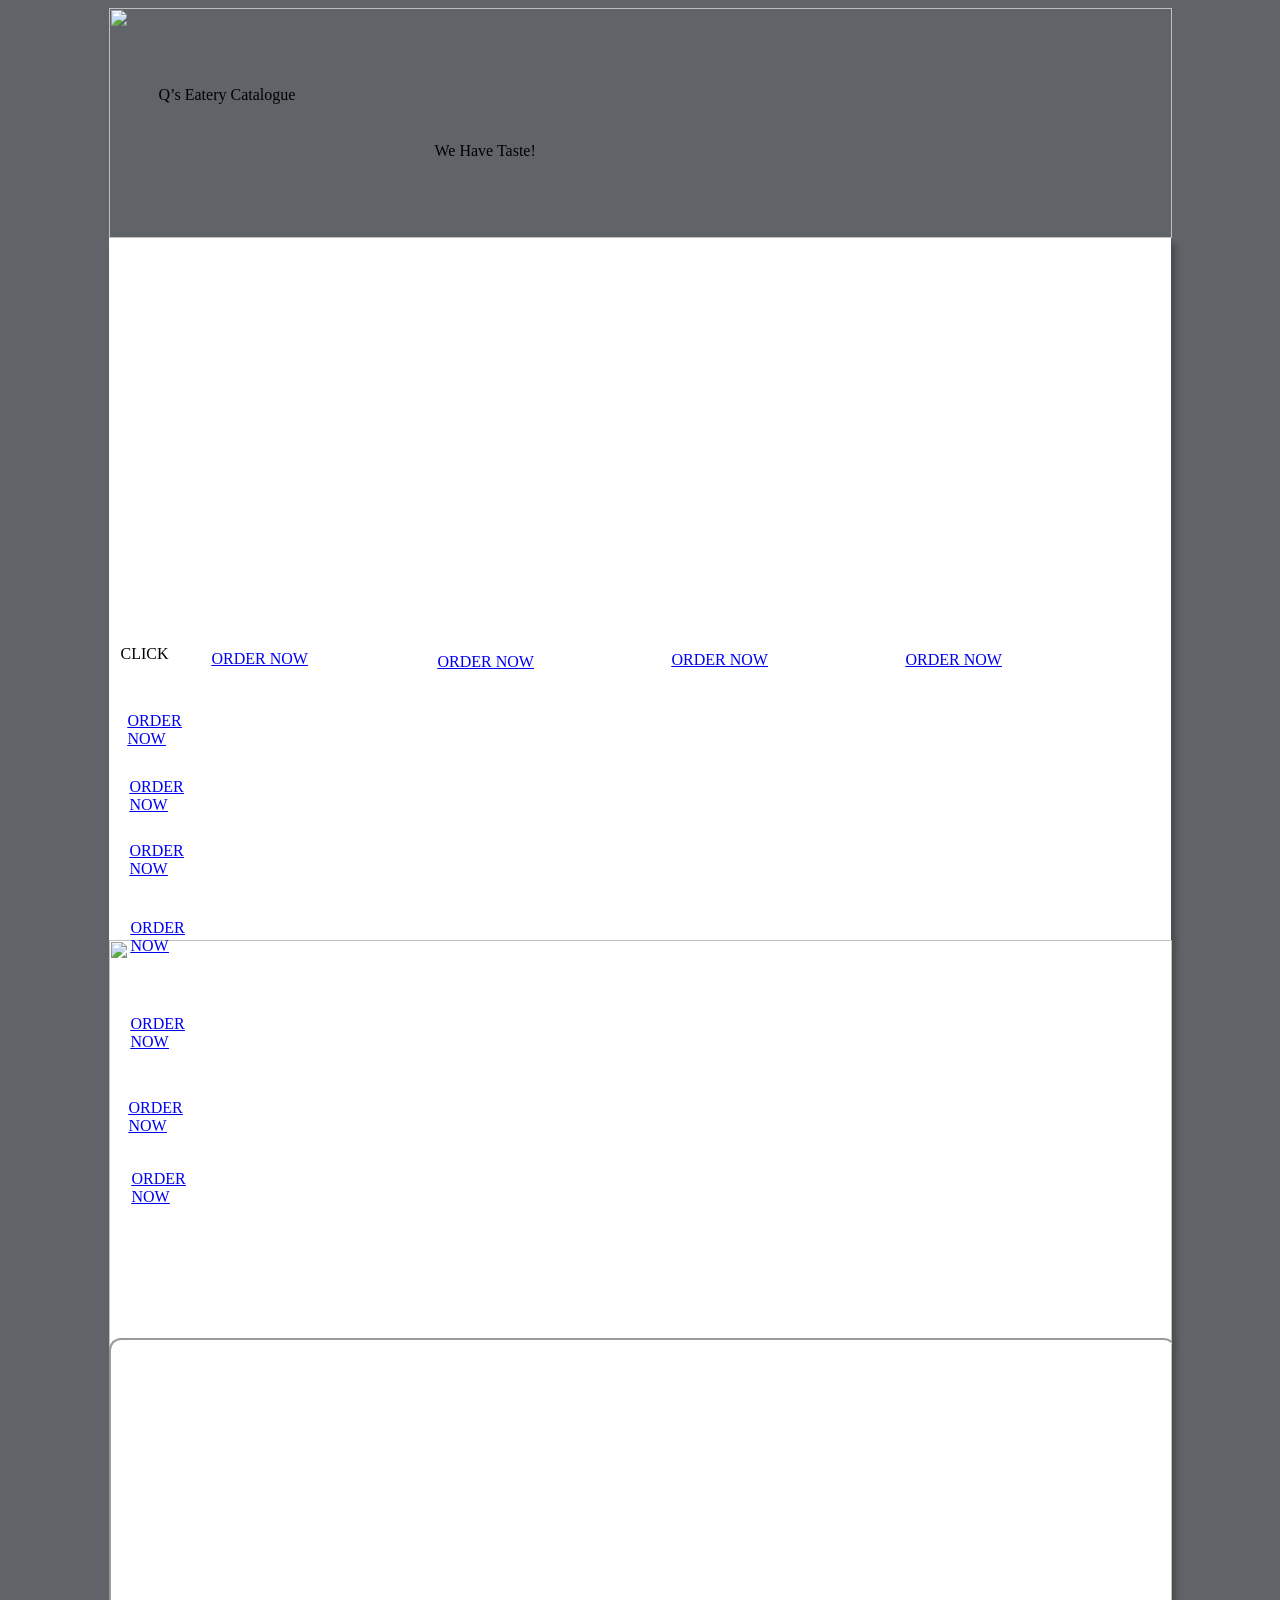
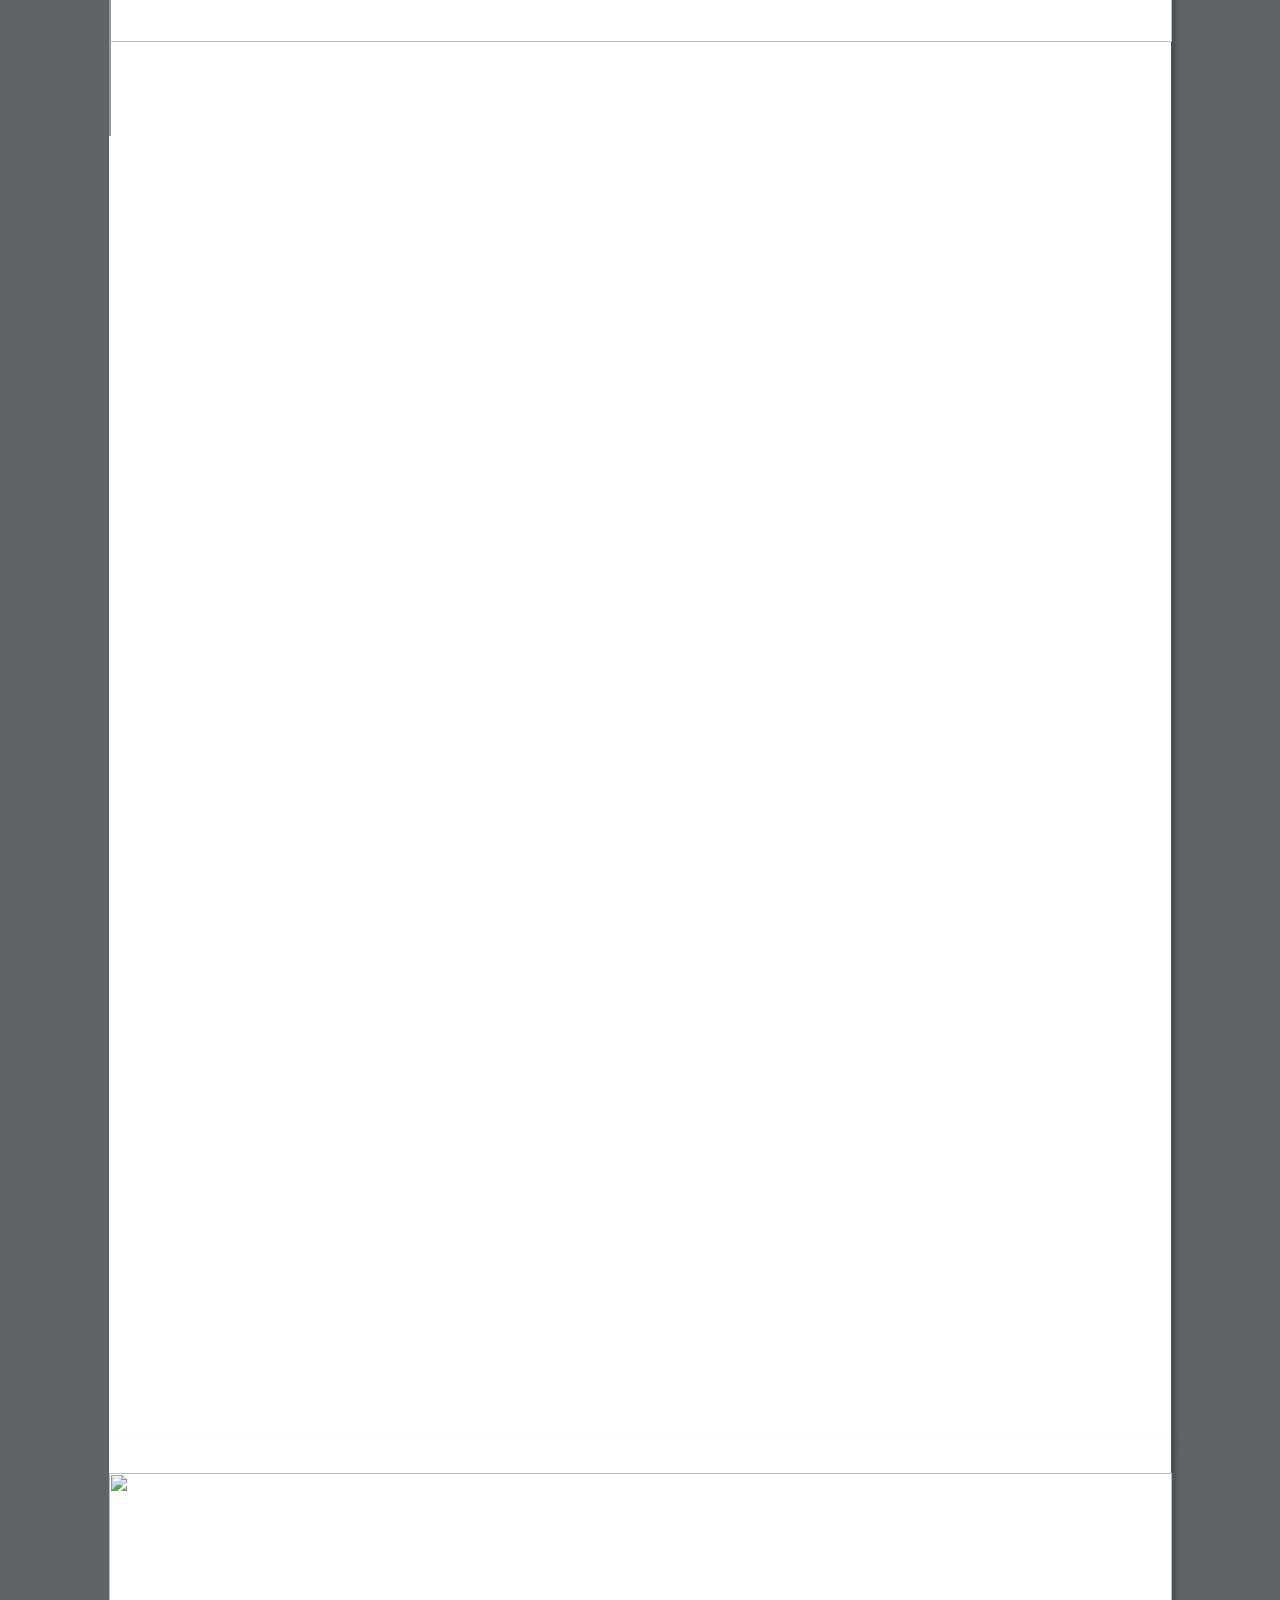
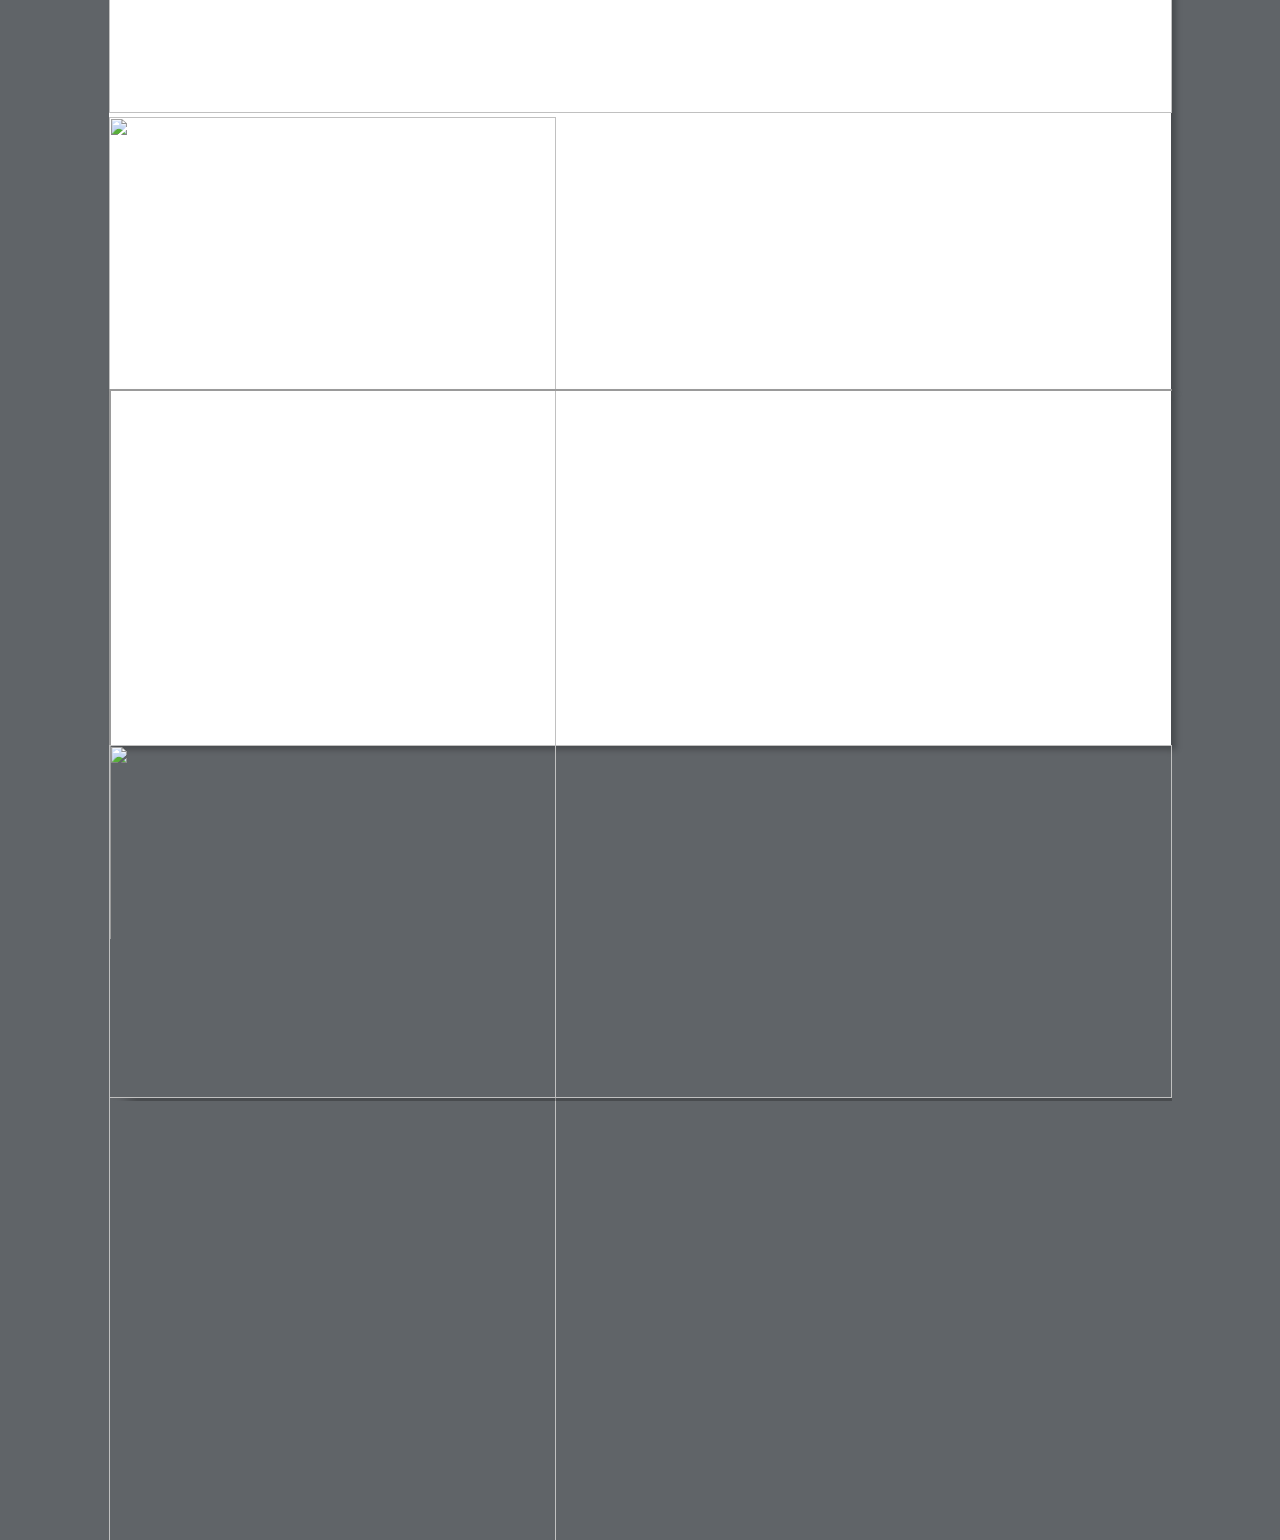
==== index.html @ dd5b4e8a "Add files via upload" ====
<!DOCTYPE html>
<html lang="en">
<head>
 <meta http-equiv="X-UA-Compatible" content="IE=EDGE">
 <meta charset="utf-8">
 <meta name="Generator" content="Xara HTML filter v.9.6.0.33">
 <meta name="XAR Files" content="Qs-Eatery_htm_files/xr_files.txt">
 <meta property="og:title" content="Qs-Eatery">
 <meta property="og:description" content="We Have Taste!">
 <title>Qs-Eatery</title>
 <meta name="viewport" content="width=device-width, initial-scale=1" >
 <link rel="stylesheet" href="Qs-Eatery_htm_files/xr_fonts.css">
 <script><!--
 if(navigator.userAgent.indexOf('MSIE')!=-1 || navigator.userAgent.indexOf('Trident')!=-1){ document.write('<link rel="stylesheet" href="Qs-Eatery_htm_files/xr_fontsie.css">');} 
 if(navigator.userAgent.indexOf('Android')!=-1){ document.write('<link rel="stylesheet" href="Qs-Eatery_htm_files/xr_fontsrep.css">');} 
--></script>
 <script>document.documentElement.className="xr_bgh0";</script>
 <link rel="stylesheet" href="Qs-Eatery_htm_files/xr_main.css">
 <link rel="stylesheet" href="Qs-Eatery_htm_files/custom_styles.css">
 <link rel="stylesheet" href="Qs-Eatery_htm_files/xr_text.css">
 <script>
 <!--
  var xr_bckgx=0,xr_bckgy=0;function xr_rx(){var ww=document.documentElement.clientWidth;
  xr_dx=(ww-parseInt(xr_xr.style.width))/2;
  if(xr_dx<0){xr_dx=0;};
  document.body.style.backgroundPosition=xr_dx+xr_bckgx+"px "+(xr_bckgy+xr_xr.offsetTop)+"px";};
  function xr_nn(){return(true);};function xr_mm(){};
  window.onresize=xr_rx; window.onload=xr_rx;
 -->
</script>
 <script src="Qs-Eatery_htm_files/replaceMobileFonts.js"></script>
 <script>xr_spavert=1;xr_pagegap=4;</script>
 <link rel="stylesheet" href="Qs-Eatery_htm_files/ani.css">
 <style>
  #xr_xr {top:0px;}
 </style>
</head>
<body style="background-color:#606468">
<!--[if gte IE 9]><!-->
<div id="xr_xr" class="xr_noc" style="width: 1063px; height: 230px; position:relative; text-align:left; margin:0 auto;" onmousedown="xr_mm(event);">
<!--<![endif]-->
<!--[if lt IE 9]>
<div class="xr_ap" id="xr_xr" style="width: 1063px; height: 230px; left:50%; margin-left: -531px; text-align: left; top:0px;">
<![endif]-->
 <script>var xr_xr=document.getElementById("xr_xr")</script>
<div id="xr_td" class="xr_td">
<div class="xr_app xr_page0 xr_bgn_0_0_0" id="xr_page0" style="height: 230px; left:0px;">
<div id="xr_page_Qs-Eatery"></div>
<div class="xr_ap xr_pp">
 <!--[if lt IE 9]>
 <img class="xr_ap" src="Qs-Eatery_htm_files/197.jpg" alt="" title="" style="left:-2px;top:-3px;width:1077px;height:245px;"/>
 <![endif]-->
 <span class="xr_ar" style="left:0px;top:0px;width:1062px;height:230px; box-shadow: 5px 5px 6px rgba(0,0,0,0.25); background:url('Qs-Eatery_htm_files/198.jpg') 0px 130px repeat;"></span>
</div>
<div id="xr_xrc1" class="xr_ap xr_xrc" style="width: 1063px; height: 230px; overflow:hidden;">
 <img class="xr_ap" src="Qs-Eatery_htm_files/199.jpg" alt="" title="" style="left:0px;top:0px;width:1063px;height:230px;">
 <img class="xr_ap" src="Qs-Eatery_htm_files/200.png" alt="" title="" style="left:114px;top:54px;width:906px;height:130px;">
 <img class="xr_ap" src="Qs-Eatery_htm_files/201.jpg" alt="" title="" style="left:126px;top:65px;width:138px;height:116px;">
 <div class="xr_txt Normal_text xr_s0" style="position: absolute; left:326px; top:134px; width:259px; height:10px;">
  <span class="xr_tl Normal_text xr_s0" style="top: -40.75px;">We Have Taste!</span>
 </div>
</div>
</div>
<div class="xr_app xr_page1 xr_bgn_1_0_0" id="xr_page1" style="height: 702px; left:0px;">
<div id="xr_page_-a-g"></div>
<div class="xr_apb xr_pp" style="width: 1062px; height: 702px; top:0px; left:0px; background-color: white; box-shadow: 5px 5px 6px rgba(0,0,0,0.25);"></div>
<div id="xr_xrc2" class="xr_ap xr_xrc" style="width: 1063px; height: 702px; overflow:hidden;">
 <img class="xr_ap" src="Qs-Eatery_htm_files/202.png" alt="" title="" style="left:0px;top:0px;width:1063px;height:702px;">
 <img class="xr_ap" src="Qs-Eatery_htm_files/203.png" alt="" title="" style="left:0px;top:0px;width:1063px;height:702px;">
 <div class="xr_txt Normal_text xr_s0" style="position: absolute; left:50px; top:78px; width:361px; height:10px;">
  <span class="xr_tl Normal_text xr_s0" style="top: -40.75px;">Q’s Eatery Catalogue</span>
 </div>
 <img class="xr_ap" src="Qs-Eatery_htm_files/204.png" alt="" title="" style="left:0px;top:107px;width:1042px;height:574px;">
 <img class="xr_ap" src="Qs-Eatery_htm_files/205.jpg" alt="" title="" style="left:775px;top:130px;width:192px;height:376px;">
 <img class="xr_ap" src="Qs-Eatery_htm_files/206.jpg" alt="" title="" style="left:77px;top:130px;width:218px;height:367px;">
 <img class="xr_ap" src="Qs-Eatery_htm_files/207.jpg" alt="" title="" style="left:316px;top:130px;width:192px;height:376px;">
 <img class="xr_ap" src="Qs-Eatery_htm_files/208.jpg" alt="" title="" style="left:531px;top:129px;width:227px;height:363px;">
 <img class="xr_ap" src="Qs-Eatery_htm_files/209.jpg" alt="" title="" style="left:786px;top:149px;width:169px;height:337px;">
 <img class="xr_ap" src="Qs-Eatery_htm_files/210.jpg" alt="" title="" style="left:319px;top:145px;width:179px;height:352px;">
 <img class="xr_ap" src="Qs-Eatery_htm_files/211.jpg" alt="" title="" style="left:97px;top:149px;width:185px;height:329px;">
 <img class="xr_ap" src="Qs-Eatery_htm_files/212.png" alt="" title="" style="left:545px;top:148px;width:204px;height:186px;">
 <img class="xr_ap" src="Qs-Eatery_htm_files/213.jpg" alt="" title="" style="left:545px;top:277px;width:204px;height:204px;">
 <img class="xr_ap" src="Qs-Eatery_htm_files/214.jpg" alt="" title="" style="left:929px;top:3px;width:113px;height:125px;">
 <a href="https://wa.me/p/7573507712662439/27649047377" onclick="return(xr_nn());">
  <img class="xr_ap" src="Qs-Eatery_htm_files/215.jpg" alt="" title="" style="left:75px;top:601px;width:232px;height:80px;">
 </a>
 <img class="xr_ap" src="Qs-Eatery_htm_files/216.jpg" alt="" title="" style="left:77px;top:518px;width:218px;height:68px;">
 <img class="xr_ap" src="Qs-Eatery_htm_files/217.jpg" alt="" title="" style="left:316px;top:518px;width:192px;height:68px;">
 <img class="xr_ap" src="Qs-Eatery_htm_files/218.jpg" alt="" title="" style="left:531px;top:518px;width:231px;height:68px;">
 <img class="xr_ap" src="Qs-Eatery_htm_files/219.jpg" alt="" title="" style="left:775px;top:518px;width:227px;height:68px;">
 <a href="https://wa.me/p/7938828512811387/27649047377" onclick="return(xr_nn());">
  <img class="xr_ap" src="Qs-Eatery_htm_files/220.jpg" alt="" title="" style="left:310px;top:601px;width:206px;height:82px;">
 </a>
 <a href="https://wa.me/p/7606568332711349/27649047377" onclick="return(xr_nn());">
  <img class="xr_ap" src="Qs-Eatery_htm_files/221.jpg" alt="" title="" style="left:525px;top:601px;width:248px;height:82px;">
 </a>
 <a href="https://wa.me/p/6929484710495496/27649047377" onclick="return(xr_nn());">
  <img class="xr_ap" src="Qs-Eatery_htm_files/222.jpg" alt="" title="" style="left:767px;top:601px;width:241px;height:86px;">
 </a>
 <img class="xr_ap" src="Qs-Eatery_htm_files/223.jpg" alt="" title="" style="left:86px;top:532px;width:192px;height:48px;">
 <img class="xr_ap" src="Qs-Eatery_htm_files/224.jpg" alt="" title="" style="left:325px;top:529px;width:103px;height:50px;">
 <img class="xr_ap" src="Qs-Eatery_htm_files/225.jpg" alt="" title="" style="left:534px;top:529px;width:224px;height:50px;">
 <img class="xr_ap" src="Qs-Eatery_htm_files/226.jpg" alt="" title="" style="left:785px;top:527px;width:186px;height:50px;">
 <div class="xr_txt Normal_text xr_s1" style="position: absolute; left:103px; top:642px; width:160px; height:10px;">
  <span class="xr_tl Normal_text xr_s1" style="top: -22.94px;"><a href="https://wa.me/p/7573507712662439/27649047377" onclick=""><span class="Normal_text xr_s1" style="text-decoration:underline;">ORDER NOW</span></a></span>
 </div>
 <img class="xr_ap" src="Qs-Eatery_htm_files/227.jpg" alt="" title="" style="left:14px;top:638px;width:37px;height:58px;">
 <div class="xr_txt Normal_text xr_s1" style="position: absolute; left:329px; top:645px; width:160px; height:10px;">
  <span class="xr_tl Normal_text xr_s1" style="top: -22.94px;"><a href="https://wa.me/p/7938828512811387/27649047377" onclick=""><span class="Normal_text xr_s1" style="text-decoration:underline;">ORDER NOW</span></a></span>
 </div>
 <div class="xr_txt Normal_text xr_s1" style="position: absolute; left:563px; top:643px; width:160px; height:10px;">
  <span class="xr_tl Normal_text xr_s1" style="top: -22.94px;"><a href="https://wa.me/p/7606568332711349/27649047377" onclick=""><span class="Normal_text xr_s1" style="text-decoration:underline;">ORDER NOW</span></a></span>
 </div>
 <div class="xr_txt Normal_text xr_s1" style="position: absolute; left:797px; top:643px; width:160px; height:10px;">
  <span class="xr_tl Normal_text xr_s1" style="top: -22.94px;"><a href="https://wa.me/p/6929484710495496/27649047377" onclick=""><span class="Normal_text xr_s1" style="text-decoration:underline;">ORDER NOW</span></a></span>
 </div>
</div>
</div>
<div class="xr_app xr_page2 xr_bgn_2_0_0" id="xr_page2" style="height: 398px; left:0px;">
<div id="xr_page_-a-e"></div>
<div class="xr_apb xr_pp" style="width: 1062px; height: 398px; top:0px; left:0px; background-color: white; box-shadow: 5px 5px 6px rgba(0,0,0,0.25);"></div>
<div id="xr_xrc3" class="xr_ap xr_xrc" style="width: 1063px; height: 398px; overflow:hidden;">
<iframe data-testid="embed-iframe" style="border-radius:12px" src="https://open.spotify.com/embed/artist/2W0Thu5zSRJV1cW2R50UPU?si=rPedoi5uR4CvcjEsGthy7g" width="1063" height="480" allow="autoplay; clipboard-write; encrypted-media; fullscreen; picture-in-picture" loading="lazy"></iframe>
</div>
</div>
<div class="xr_app xr_page3 xr_bgn_3_0_0" id="xr_page3" style="height: 1701px; left:0px;">
<div id="xr_page_-a-d"></div>
<div class="xr_apb xr_pp" style="width: 1062px; height: 1701px; top:0px; left:0px; background-color: white; box-shadow: 5px 5px 6px rgba(0,0,0,0.25);"></div>
<div id="xr_xrc4" class="xr_ap xr_xrc" style="width: 1063px; height: 1701px; overflow:hidden;">
 <img class="xr_ap" src="Qs-Eatery_htm_files/228.jpg" alt="" title="" style="left:873px;top:691px;width:11px;height:30px;">
 <img class="xr_ap" src="Qs-Eatery_htm_files/229.jpg" alt="" title="" style="left:0px;top:1461px;width:1063px;height:240px;">
 <img class="xr_ap" src="Qs-Eatery_htm_files/230.jpg" alt="" title="" style="left:0px;top:0px;width:447px;height:1701px;">
 <img class="xr_ap" src="Qs-Eatery_htm_files/231.jpg" alt="" title="" style="left:31px;top:1217px;width:905px;height:397px;">
 <img class="xr_ap" src="Qs-Eatery_htm_files/232.jpg" alt="" title="" style="left:447px;top:0px;width:615px;height:1507px;">
 <img class="xr_ap" src="Qs-Eatery_htm_files/233.jpg" alt="" title="" style="left:127px;top:208px;width:807px;height:1303px;">
 <img class="xr_ap" src="Qs-Eatery_htm_files/234.jpg" alt="" title="" style="left:0px;top:0px;width:536px;height:178px;">
 <a href="https://wa.link/wlzgg0" onclick="return(xr_nn());">
  <img class="xr_ap" src="Qs-Eatery_htm_files/235.jpg" alt="" title="" style="left:-3px;top:663px;width:128px;height:69px;">
 </a>
 <a href="https://wa.link/o5ykzd" onclick="return(xr_nn());">
  <img class="xr_ap" src="Qs-Eatery_htm_files/236.jpg" alt="" title="" style="left:-3px;top:729px;width:128px;height:69px;">
 </a>
 <a href="https://wa.link/e0bpl2" onclick="return(xr_nn());">
  <img class="xr_ap" src="Qs-Eatery_htm_files/237.jpg" alt="" title="" style="left:-1px;top:799px;width:128px;height:69px;">
 </a>
 <a href="https://wa.link/rmdmbo" onclick="return(xr_nn());">
  <img class="xr_ap" src="Qs-Eatery_htm_files/238.jpg" alt="" title="" style="left:-1px;top:975px;width:128px;height:69px;">
 </a>
 <a href="https://wa.link/g1rgqn" onclick="return(xr_nn());">
  <img class="xr_ap" src="Qs-Eatery_htm_files/239.jpg" alt="" title="" style="left:-1px;top:1059px;width:128px;height:71px;">
 </a>
 <a href="https://wa.link/licghj" onclick="return(xr_nn());">
  <img class="xr_ap" src="Qs-Eatery_htm_files/238.jpg" alt="" title="" style="left:-1px;top:1127px;width:128px;height:69px;">
 </a>
 <img class="xr_ap" src="Qs-Eatery_htm_files/240.png" alt="" title="" style="left:941px;top:208px;width:112px;height:1322px;">
 <a href="https://wa.link/9jpvcv" onclick="return(xr_nn());">
  <img class="xr_ap" src="Qs-Eatery_htm_files/241.jpg" alt="" title="" style="left:-3px;top:879px;width:128px;height:69px;">
 </a>
 <div class="xr_txt Normal_text xr_s2" style="position: absolute; left:19px; top:704px; width:92px; height:10px;">
  <span class="xr_tl Normal_text xr_s2" style="top: -13.15px;"><a href="https://wa.link/wlzgg0" onclick=""><span class="Normal_text xr_s2" style="text-decoration:underline;">ORDER NOW</span></a></span>
 </div>
 <div class="xr_txt Normal_text xr_s2" style="position: absolute; left:21px; top:770px; width:92px; height:10px;">
  <span class="xr_tl Normal_text xr_s2" style="top: -13.15px;"><a href="https://wa.link/o5ykzd" onclick=""><span class="Normal_text xr_s2" style="text-decoration:underline;">ORDER NOW</span></a></span>
 </div>
 <div class="xr_txt Normal_text xr_s2" style="position: absolute; left:21px; top:834px; width:92px; height:10px;">
  <span class="xr_tl Normal_text xr_s2" style="top: -13.15px;"><a href="https://wa.link/e0bpl2" onclick=""><span class="Normal_text xr_s2" style="text-decoration:underline;">ORDER NOW</span></a></span>
 </div>
 <div class="xr_txt Normal_text xr_s2" style="position: absolute; left:22px; top:911px; width:92px; height:10px;">
  <span class="xr_tl Normal_text xr_s2" style="top: -13.15px;"><a href="https://wa.link/9jpvcv" onclick=""><span class="Normal_text xr_s2" style="text-decoration:underline;">ORDER NOW</span></a></span>
 </div>
 <div class="xr_txt Normal_text xr_s2" style="position: absolute; left:22px; top:1007px; width:92px; height:10px;">
  <span class="xr_tl Normal_text xr_s2" style="top: -13.15px;"><a href="https://wa.link/rmdmbo" onclick=""><span class="Normal_text xr_s2" style="text-decoration:underline;">ORDER NOW</span></a></span>
 </div>
 <div class="xr_txt Normal_text xr_s2" style="position: absolute; left:20px; top:1091px; width:92px; height:10px;">
  <span class="xr_tl Normal_text xr_s2" style="top: -13.15px;"><a href="https://wa.link/g1rgqn" onclick=""><span class="Normal_text xr_s2" style="text-decoration:underline;">ORDER NOW</span></a></span>
 </div>
 <div class="xr_txt Normal_text xr_s2" style="position: absolute; left:23px; top:1162px; width:92px; height:10px;">
  <span class="xr_tl Normal_text xr_s2" style="top: -13.15px;"><a href="https://wa.link/licghj" onclick=""><span class="Normal_text xr_s2" style="text-decoration:underline;">ORDER NOW</span></a></span>
 </div>
 <img class="xr_ap" src="Qs-Eatery_htm_files/242.jpg" alt="" title="" style="left:0px;top:600px;width:127px;height:50px;">
 <div class="xr_txt Normal_text xr_s3" style="position: absolute; left:12px; top:637px; width:100px; height:10px;">
  <span class="xr_tl Normal_text xr_s3" style="top: -30.02px;">CLICK</span>
 </div>
</div>
</div>
<div class="xr_app xr_page4 xr_bgn_4_0_0" id="xr_page4" style="height: 550px; left:0px;">
<div id="xr_page_-a-f"></div>
<div class="xr_apb xr_pp" style="width: 1062px; height: 550px; top:0px; left:0px; background-color: white; box-shadow: 5px 5px 6px rgba(0,0,0,0.25);"></div>
<div id="xr_xrc5" class="xr_ap xr_xrc" style="width: 1063px; height: 550px; overflow:hidden;">
<iframe width="1063" height="550" src="https://www.youtube.com/embed/playlist?list=OLAK5uy_mjxKTGULvRn2j2A9lftxUurIzt9AfEWmo&si=lsL7Kfa3AjRKfNvW" title="YouTube video player" allow="accelerometer; autoplay; clipboard-write; encrypted-media; gyroscope; picture-in-picture; web-share" referrerpolicy="strict-origin-when-cross-origin"></iframe>
</div>
</div>
<div class="xr_app xr_page5 xr_bgn_5_0_0" id="xr_page5" style="height: 356px; left:0px;">
<div id="xr_page_-a-h"></div>
<div class="xr_apb xr_pp" style="width: 1062px; height: 356px; top:0px; left:0px; background-color: white; box-shadow: 5px 5px 6px rgba(0,0,0,0.25);"></div>
<div id="xr_xrc6" class="xr_ap xr_xrc" style="width: 1063px; height: 356px; overflow:hidden;">
 <!--[if lt IE 9]>
 <img class="xr_ap" src="Qs-Eatery_htm_files/243.jpg" alt="" title="" style="left:0px;top:-1px;width:1096px;height:404px;">
 <![endif]-->
 <!--[if gte IE 9]><!-->
 <img class="xr_ap" src="Qs-Eatery_htm_files/244.jpg" alt="" title="" style="left:0px;top:0px;width:1063px;height:353px; box-shadow: 19px 36px 13px rgba(0,0,0,0.25);">
 <!--<![endif]-->
</div>
</div>
</div>
</div>
</body>
</html>
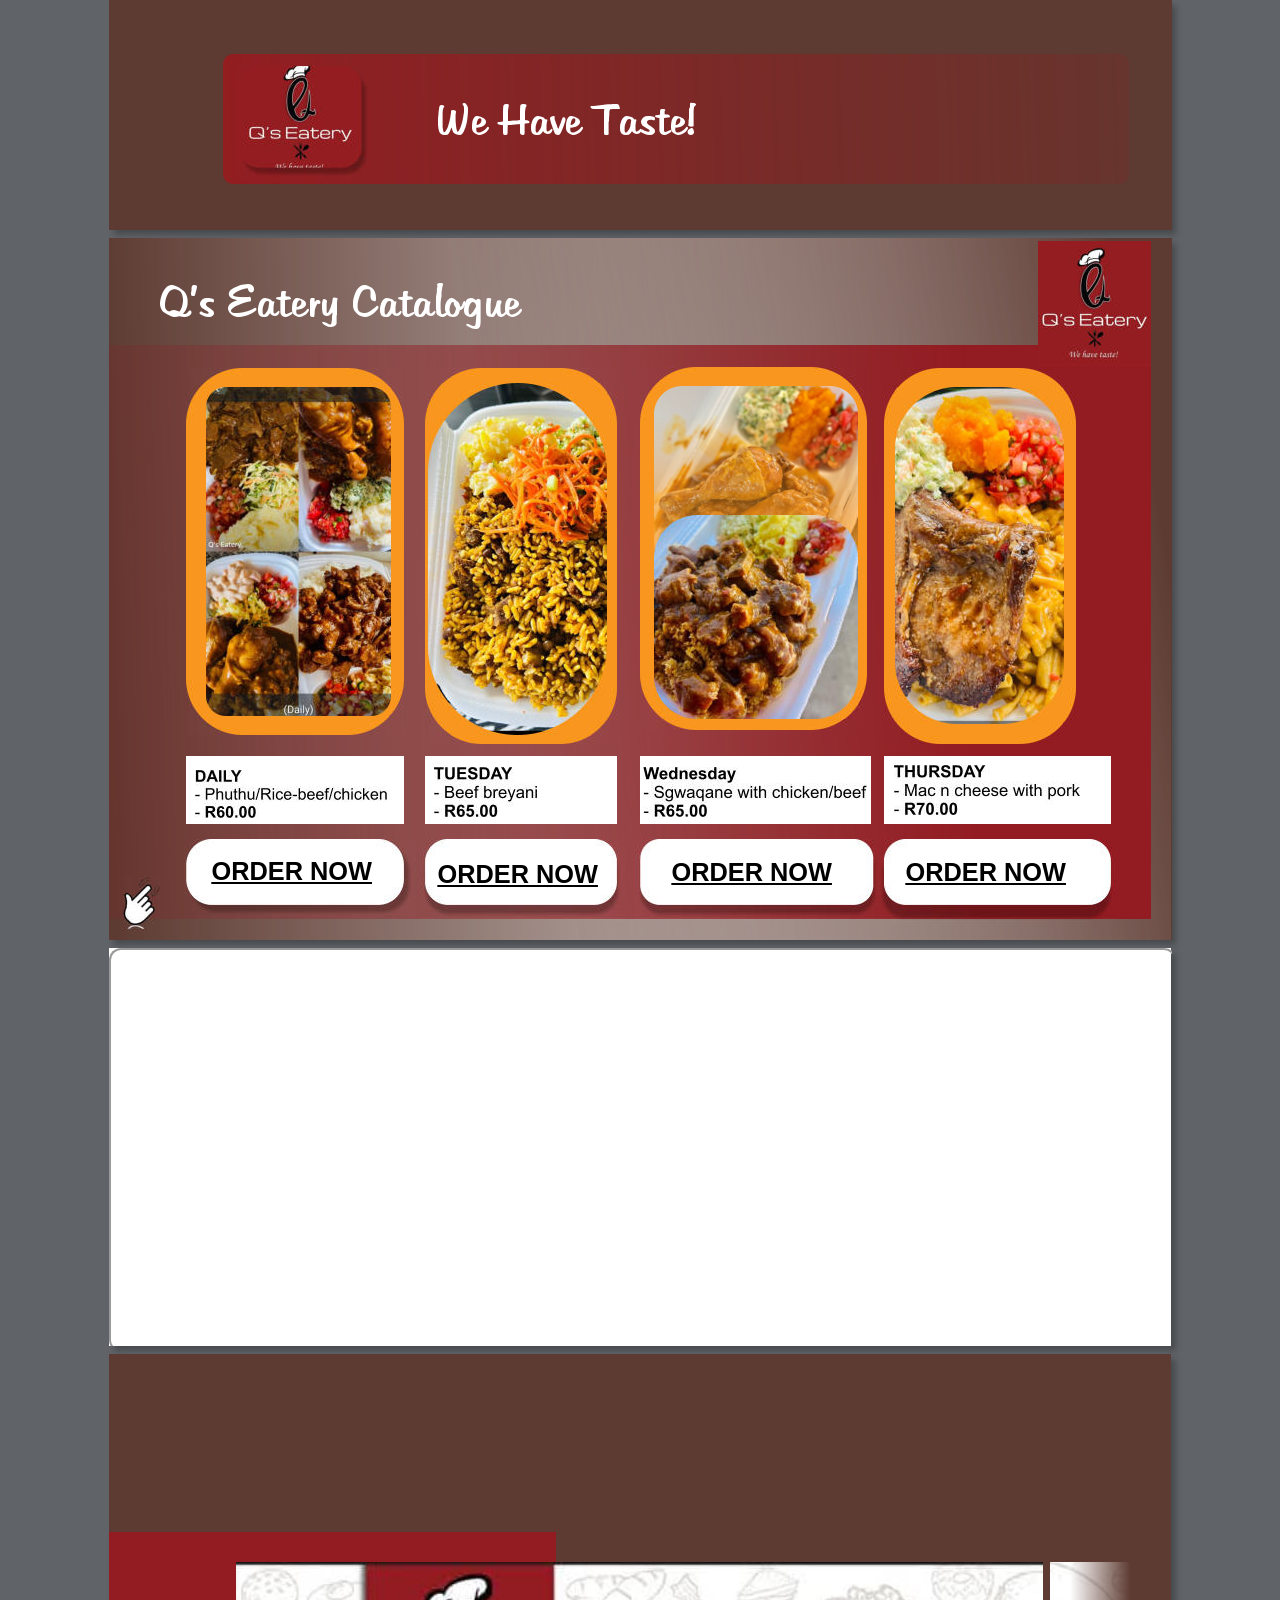
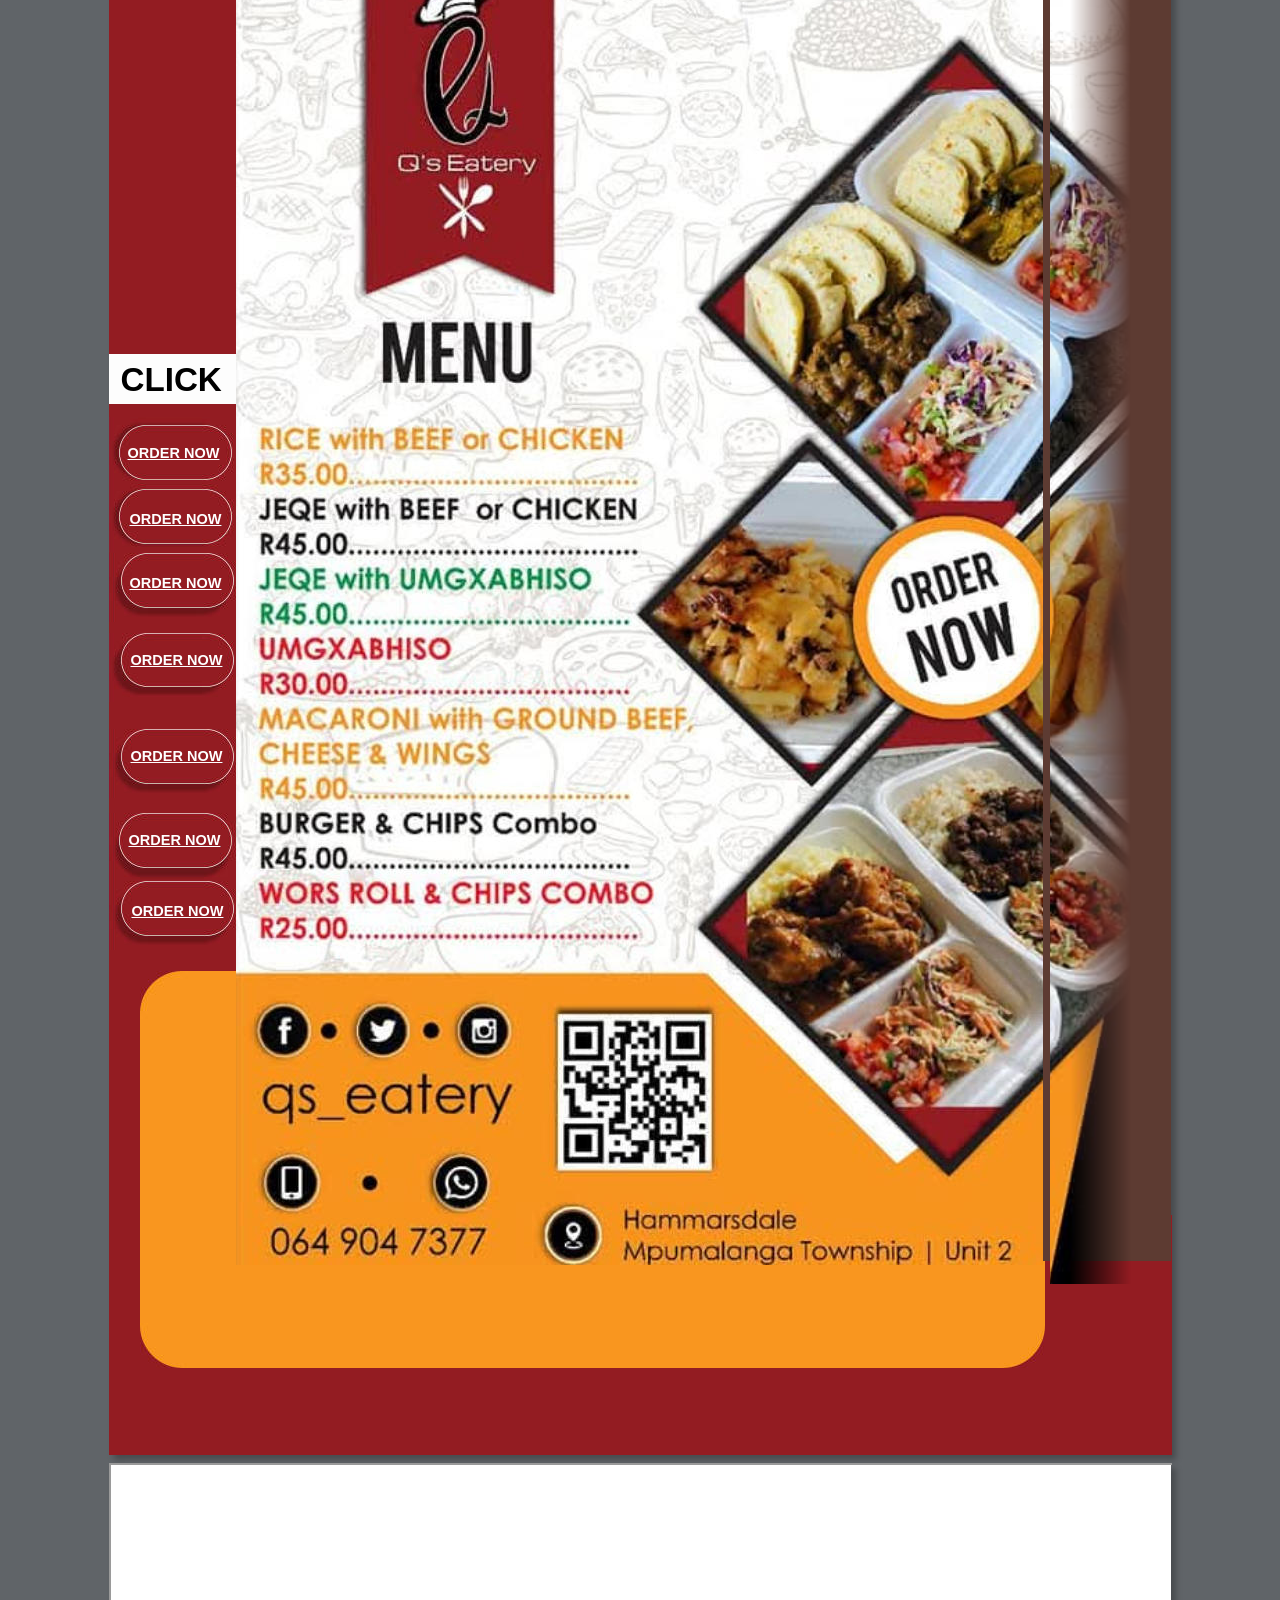
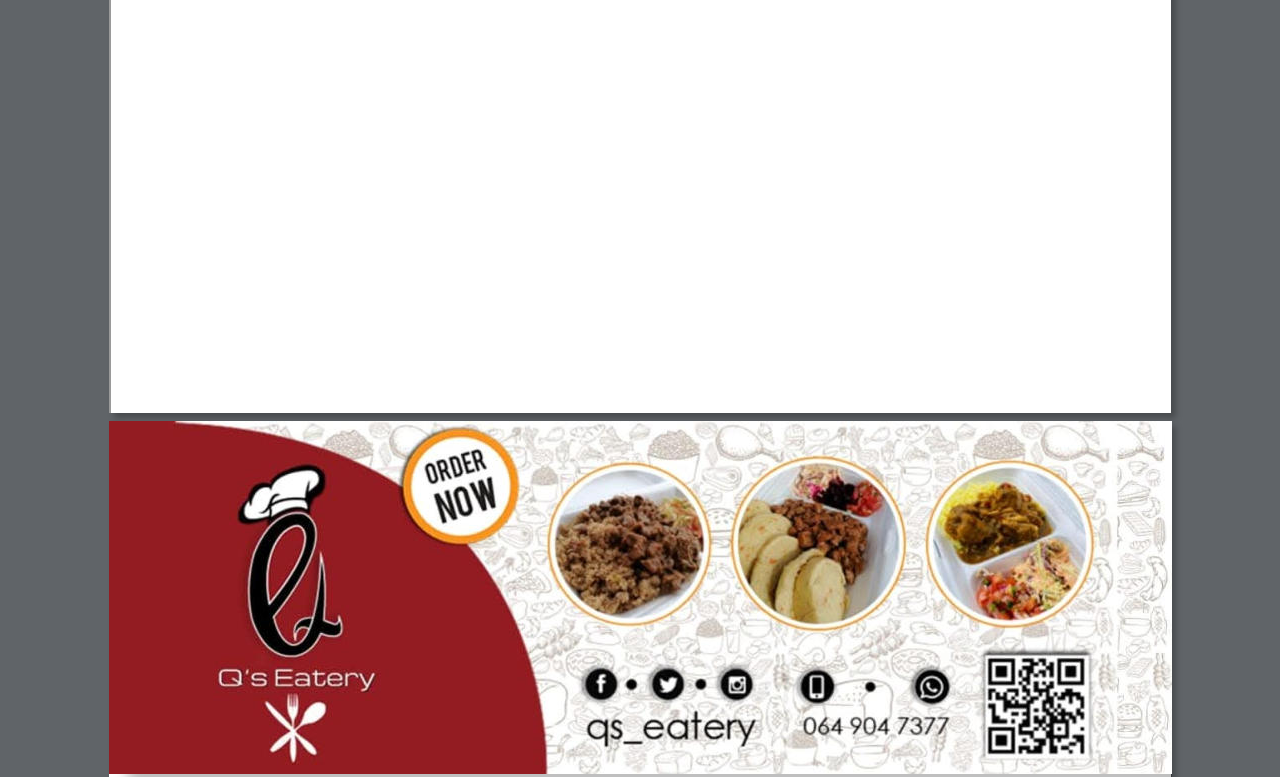
==== commit 05857c6c: "Update print statement from 'Hello' to 'Goodbye'" ====
--- a/index.html
+++ b/index.html
@@ -120,7 +120,7 @@
 <div id="xr_page_-a-e"></div>
 <div class="xr_apb xr_pp" style="width: 1062px; height: 398px; top:0px; left:0px; background-color: white; box-shadow: 5px 5px 6px rgba(0,0,0,0.25);"></div>
 <div id="xr_xrc3" class="xr_ap xr_xrc" style="width: 1063px; height: 398px; overflow:hidden;">
-<iframe data-testid="embed-iframe" style="border-radius:12px" src="https://open.spotify.com/embed/artist/2W0Thu5zSRJV1cW2R50UPU?si=rPedoi5uR4CvcjEsGthy7g" width="1063" height="480" allow="autoplay; clipboard-write; encrypted-media; fullscreen; picture-in-picture" loading="lazy"></iframe>
+<iframe data-testid="embed-iframe" style="border-radius:12px" src="https://open.spotify.com/embed/artist/2W0Thu5zSRJV1cW2R50UPU?si=rPedoi5uR4CvcjEsGthy7g" width="1063" height="400" allow="autoplay; clipboard-write; encrypted-media; fullscreen; picture-in-picture" loading="lazy"></iframe>
 </div>
 </div>
 <div class="xr_app xr_page3 xr_bgn_3_0_0" id="xr_page3" style="height: 1701px; left:0px;">
@@ -134,7 +134,7 @@
  <img class="xr_ap" src="Qs-Eatery_htm_files/232.jpg" alt="" title="" style="left:447px;top:0px;width:615px;height:1507px;">
  <img class="xr_ap" src="Qs-Eatery_htm_files/233.jpg" alt="" title="" style="left:127px;top:208px;width:807px;height:1303px;">
  <img class="xr_ap" src="Qs-Eatery_htm_files/234.jpg" alt="" title="" style="left:0px;top:0px;width:536px;height:178px;">
- <a href="https://wa.link/wlzgg0" onclick="return(xr_nn());">
+ <a href="https://wa.link/gb2a6o" onclick="return(xr_nn());">
   <img class="xr_ap" src="Qs-Eatery_htm_files/235.jpg" alt="" title="" style="left:-3px;top:663px;width:128px;height:69px;">
  </a>
  <a href="https://wa.link/o5ykzd" onclick="return(xr_nn());">
@@ -157,7 +157,7 @@
   <img class="xr_ap" src="Qs-Eatery_htm_files/241.jpg" alt="" title="" style="left:-3px;top:879px;width:128px;height:69px;">
  </a>
  <div class="xr_txt Normal_text xr_s2" style="position: absolute; left:19px; top:704px; width:92px; height:10px;">
-  <span class="xr_tl Normal_text xr_s2" style="top: -13.15px;"><a href="https://wa.link/wlzgg0" onclick=""><span class="Normal_text xr_s2" style="text-decoration:underline;">ORDER NOW</span></a></span>
+  <span class="xr_tl Normal_text xr_s2" style="top: -13.15px;"><a href="https://wa.link/gb2a6o" onclick=""><span class="Normal_text xr_s2" style="text-decoration:underline;">ORDER NOW</span></a></span>
  </div>
  <div class="xr_txt Normal_text xr_s2" style="position: absolute; left:21px; top:770px; width:92px; height:10px;">
   <span class="xr_tl Normal_text xr_s2" style="top: -13.15px;"><a href="https://wa.link/o5ykzd" onclick=""><span class="Normal_text xr_s2" style="text-decoration:underline;">ORDER NOW</span></a></span>
@@ -205,4 +205,4 @@
 </div>
 </div>
 </body>
-</html>+</html>
--- a/Qs-Eatery_htm_files/xr_fonts.css
+++ b/Qs-Eatery_htm_files/xr_fonts.css
@@ -0,0 +1 @@
+@font-face {font-family: 'Martina';font-weight:normal;font-style:normal;src: url("XaraWDGeneratedHTMLfont1.woff") format("woff"), url("XaraWDEmbeddedHTMLfont1.eot?") format("embedded-opentype"), local('Martina');}
--- a/Qs-Eatery_htm_files/xr_fontsie.css
+++ b/Qs-Eatery_htm_files/xr_fontsie.css
@@ -0,0 +1 @@
+@font-face {font-family: 'Martina';font-weight:normal;font-style:normal;src: url("XaraWDGeneratedHTMLfont1.woff") format("woff"), url("XaraWDEmbeddedHTMLfont1.eot?") format("embedded-opentype"), local('Martina');}
--- a/Qs-Eatery_htm_files/xr_fontsrep.css
+++ b/Qs-Eatery_htm_files/xr_fontsrep.css
@@ -0,0 +1 @@
+@import url(https://fonts.googleapis.com/css?family=Arimo:700&subset=latin);
--- a/Qs-Eatery_htm_files/xr_main.css
+++ b/Qs-Eatery_htm_files/xr_main.css
@@ -0,0 +1,77 @@
+/* Site settings */
+body {background-color:#ffffff;margin:0px;font-family:Arial,sans-serif;font-size:13px;font-weight:normal;font-style:normal;text-decoration:none;text-rendering:optimizeLegibility;font-feature-settings:'kern', 'liga' 0, 'clig' 0, 'calt' 0;color:#000000;letter-spacing:0em;-webkit-print-color-adjust:exact;}
+a {text-decoration:underline;}
+a:link {color:#234A76; cursor:pointer;}
+a:visited {color:#561A8B;}
+a:hover {color:#0000EE;}
+a * {color:#234A76;text-decoration:underline;}
+sup {font-size:0.5em; vertical-align: 0.66em;}
+sub {font-size:0.5em; vertical-align: -0.1em;}
+.xr_tl {position: absolute; white-space: pre; unicode-bidi:bidi-override;}
+.xr_tr {position: absolute; white-space: pre; unicode-bidi:bidi-override; text-align:right;}
+.xr_tc {position: absolute; white-space: pre; unicode-bidi:bidi-override; text-align:center;}
+.xr_tj {position: absolute; unicode-bidi:bidi-override; text-align:justify;}
+.xr_tb {position: absolute; unicode-bidi:bidi-override;}
+.xr_e1 {display: inline-block; border:none; white-space:normal;}
+.xr_e2 {position: absolute; display: block; border:none;}
+.xr_ap {position: absolute; border:none;}
+.xr_ar {position: absolute; display:block;}
+.xr_ae {position: relative; border:none;}
+.xr_strb {z-index: 1;}
+.xr_strb .mxs-arrow, .xr_strb .mxs-navigation {visibility: hidden;}
+.xr_strf {z-index: 3;}
+.xr_xrc, .xr_xri_, .xr_sxri, .xr_xpos {z-index: 2;}
+.xr_ro, .xr_rd, .xr_rs {z-index: 3;}
+.xr_tu {unicode-bidi:bidi-override;margin-top:0px;margin-bottom:0px;}
+
+.xr_tt0 {transition: all 0s;}
+.xr_tt1 {transition: all 0.1s; transition-timing-function: ease-in;}
+.xr_tt2 {transition: all 0.25s; transition-timing-function: ease-in;}
+.xr_tt3 {transition: all 0.5s; transition-timing-function: ease-in;}
+.xr_tt4 {transition: all 1s; transition-timing-function: ease-in;}
+.xr_tt5 {transition: all 2s; transition-timing-function: ease-in;}
+a:hover .xr_ro, a:active .xr_rd, .xr_nb0:hover .xr_ro{visibility:visible;opacity: 1;transform: none;}
+
+a:active .xr_ro {opacity:0;}
+.xr_ro, .xr_rd {visibility:hidden;opacity:0;}
+.xr_ro0, .xr_rd0, a:active .xr_ro0 {opacity:0;}
+.xr_ro1, .xr_rd1, a:active .xr_ro1 {transform:translate3d(0,-20%,0);}
+.xr_ro2, .xr_rd2, a:active .xr_ro2 {transform:translate3d(20%,0,0);}
+.xr_ro3, .xr_rd3, a:active .xr_ro3 {transform-origin:top; transform:scale3d(1,0.3,1);}
+.xr_ro4, .xr_rd4, a:active .xr_ro4 {transform-origin:left; transform:scale3d(0.3,1,1);}
+.xr_ro5, .xr_rd5, a:active .xr_ro5 {transform:rotate3d(1,0,0,180deg); -ms-transform: rotateX(180deg);}
+.xr_ro6, .xr_rd6, a:active .xr_ro6 {transform:rotate3d(0,1,0,180deg); -ms-transform: rotateY(180deg);}
+.xr_ro7, .xr_rd7, a:active .xr_ro7 {transform:rotate3d(0,0,1,180deg);}
+.xr_ro8, .xr_rd8, a:active .xr_ro8 {transform:scale3d(0.3,0.3,1);}
+.xr_ro9, .xr_rd9, a:active .xr_ro9 {transform:skew(-30deg,0) translate3d(10%,0,0);}
+.xr_ro10, .xr_rd10, a:active .xr_ro10 {transform-origin:50% 500%; transform:rotate3d(0,0,1,10deg);}
+.xr_ro11, .xr_rd11, a:active .xr_ro11 {transform:translate3d(0,-50%,0) scale3d(0.3,0.3,1);}
+.xr_ro12, .xr_rd12, a:active .xr_ro12 {transform:translate3d(0,20%,0);}
+.xr_ro13, .xr_rd13, a:active .xr_ro13 {transform:translate3d(-20%,0,0);}
+.xr_stickie {z-index: 90;}
+.xr_nb0 {touch-action: none;}
+.xr_nb0:hover > .xr_nb2, .xr_nb1:hover > .xr_nb2 {visibility: visible; opacity: 1 !important; transform: none !important;}
+.xr_nb2 {white-space: nowrap; padding:0px; margin:0px; visibility: hidden; position: absolute; z-index:101;}
+.xr_nb2 li {display:block;}
+.xr_nb2 li a {display:block; text-decoration:none;}
+.xr_nb4 {display:block; padding:0px; margin:0px;}
+.xr_nb6 {width:100%; height:2px;}
+.xr_nb1 {position: relative;}
+.xr_nb1:after {content: ''; position: absolute; top: 50%; right: .5em; height: 0px; width: 0px; border: 5px solid transparent; margin-top: -5px; margin-right: -3px; border-color: transparent; border-left-color: inherit;}
+body {text-align:center;}
+@media screen, handheld {
+.xr_app {position: absolute;}
+.xr_apb {display:block; position:absolute;}
+.xr_c_Text {color:#FFFFFF;}
+.xr_c_Text_a {color:#000000;}
+.xr_page0 {top:0px; width:1063px;}
+.xr_page1 {top:238px; width:1063px;}
+.xr_page2 {top:948px; width:1063px;}
+.xr_page3 {top:1354px; width:1063px;}
+.xr_page4 {top:3063px; width:1063px;}
+.xr_page5 {top:3621px; width:1063px;}
+}
+@media print {
+ .xr_app {position:relative; top:0px; page-break-after: always; display: block !important; visibility: visible !important;}
+ .xr_apb {display:none;}
+}
--- a/Qs-Eatery_htm_files/custom_styles.css
+++ b/Qs-Eatery_htm_files/custom_styles.css
@@ -0,0 +1 @@
+.Normal_text {font-family:Arial;font-weight:normal;font-style:normal;font-size:20.04pt;text-decoration:none;text-transform: none;color:#FFFFFF;letter-spacing:0em;}
--- a/Qs-Eatery_htm_files/xr_text.css
+++ b/Qs-Eatery_htm_files/xr_text.css
@@ -0,0 +1,5 @@
+/* Text styles */
+.xr_s0 {font-family:'Martina';font-weight:normal;font-style:normal;font-size:32pt;text-decoration:none;font-feature-settings:'kern','liga' 0,'clig' 0,'calt' 0,'titl' 0,'salt' 0,'swsh' 0,'cswh' 0;text-transform: none;color:#FFFFFF;background-color:Transparent;letter-spacing:0em;}
+.xr_s1 {font-family:Arial;font-weight:bold;font-style:normal;font-size:19.01pt;text-decoration:none;font-feature-settings:'kern','liga' 0,'clig' 0,'calt' 0,'titl' 0,'salt' 0,'swsh' 0,'cswh' 0;text-transform: none;color:#000000;background-color:Transparent;letter-spacing:0em;}
+.xr_s2 {font-family:Arial;font-weight:bold;font-style:normal;font-size:10.9pt;text-decoration:none;font-feature-settings:'kern','liga' 0,'clig' 0,'calt' 0,'titl' 0,'salt' 0,'swsh' 0,'cswh' 0;text-transform: none;color:#FFFFFF;background-color:Transparent;letter-spacing:0em;}
+.xr_s3 {font-family:Arial;font-weight:bold;font-style:normal;font-size:24.87pt;text-decoration:none;font-feature-settings:'kern','liga' 0,'clig' 0,'calt' 0,'titl' 0,'salt' 0,'swsh' 0,'cswh' 0;text-transform: none;color:#000000;background-color:Transparent;letter-spacing:0em;}
--- a/Qs-Eatery_htm_files/ani.css
+++ b/Qs-Eatery_htm_files/ani.css
@@ -0,0 +1,645 @@
+/*
+Animate.css - http://daneden.me/animate
+Licensed under the MIT license - http://opensource.org/licenses/MIT
+Copyright (c) 2014 Daniel Eden
+*/
+a:hover .xr_1as1, a:hover .xr_1aso1, .xr_0as1 {
+  -webkit-animation-duration: 0.5s;
+          animation-duration: 0.5s;
+  -webkit-animation-fill-mode: both;
+          animation-fill-mode: both;
+}
+a:hover .xr_1as2, a:hover .xr_1aso2, .xr_0as2 {
+  -webkit-animation-duration: 0.7s;
+          animation-duration: 0.7s;
+  -webkit-animation-fill-mode: both;
+          animation-fill-mode: both;
+}
+a:hover .xr_1as3, a:hover .xr_1aso3, .xr_0as3 {
+  -webkit-animation-duration: 1s;
+          animation-duration: 1s;
+  -webkit-animation-fill-mode: both;
+          animation-fill-mode: both;
+}
+a:hover .xr_1as4, a:hover .xr_1aso4, .xr_0as4{
+  -webkit-animation-duration: 1.5s;
+          animation-duration: 1.5s;
+  -webkit-animation-fill-mode: both;
+          animation-fill-mode: both;
+}
+a:hover .xr_1as5, a:hover .xr_1aso5 , .xr_0as5{
+  -webkit-animation-duration: 2s;
+          animation-duration: 2s;
+  -webkit-animation-fill-mode: both;
+          animation-fill-mode: both;
+}
+.xr_1aso1, .xr_1aso2, .xr_1aso3, .xr_1aso4, .xr_1aso5{visibility: hidden;}
+a:hover .xr_1aso1, a:hover .xr_1aso2, a:hover .xr_1aso3, a:hover .xr_1aso4, a:hover .xr_1aso5, .xr_nb0:hover .xr_1aso1, .xr_nb0:hover .xr_1aso2, .xr_nb0:hover .xr_1aso3, .xr_nb0:hover .xr_1aso4, .xr_nb0:hover .xr_1aso5 {visibility: visible;}
+a:hover .xr_1ao {display:none;}
+.xr_1ao {display:block;}
+@-webkit-keyframes tr0 {
+0% {opacity:1;-webkit-animation-timing-function: ease-out;}
+50% {opacity:0;-webkit-animation-timing-function: ease-in;}
+100% {opacity:1;-webkit-animation-timing-function: ease-in;}
+}
+@-webkit-keyframes tr1 {
+0% {opacity:1;transform:none;-webkit-animation-timing-function: ease-out;}
+50% {opacity:0;transform:translate3d(0,-20%,0);-webkit-animation-timing-function: ease-in;}
+100% {opacity:1;transform:none;-webkit-animation-timing-function: ease-in;}
+}
+@-webkit-keyframes tr2 {
+0% {opacity:1;transform:none;-webkit-animation-timing-function: ease-out;}
+50% {opacity:0;transform:translate3d(20%,0,0);-webkit-animation-timing-function: ease-in;}
+100% {opacity:1;transform:none;-webkit-animation-timing-function: ease-in;}
+}
+@-webkit-keyframes tr3 {
+0% {opacity:1;transform:none;-webkit-animation-timing-function: ease-out;}
+50% {opacity:0;transform-origin:top; transform:scale3d(1,0.3,1);-webkit-animation-timing-function: ease-in;}
+100% {opacity:1;transform:none;-webkit-animation-timing-function: ease-in;}
+}
+@-webkit-keyframes tr4 {
+0% {opacity:1;transform:none;-webkit-animation-timing-function: ease-out;}
+50% {opacity:0;transform-origin:left; transform:scale3d(0.3,1,1);-webkit-animation-timing-function: ease-in;}
+100% {opacity:1;transform:none;-webkit-animation-timing-function: ease-in;}
+}
+@-webkit-keyframes tr5 {
+0% {opacity:1;transform:none;-webkit-animation-timing-function: ease-out;}
+50% {opacity:0;transform:rotate3d(1,0,0,180deg); -ms-transform: rotateX(180deg);-webkit-animation-timing-function: ease-in;}
+100% {opacity:1;transform:none;-webkit-animation-timing-function: ease-in;}
+}
+@-webkit-keyframes tr6 {
+0% {opacity:1;transform:none;-webkit-animation-timing-function: ease-out;}
+50% {opacity:0;transform:rotate3d(0,1,0,180deg); -ms-transform: rotateY(180deg);-webkit-animation-timing-function: ease-in;}
+100% {opacity:1;transform:none;-webkit-animation-timing-function: ease-in;}
+}
+@-webkit-keyframes tr7 {
+0% {opacity:1;transform:none;-webkit-animation-timing-function: ease-out;}
+50% {opacity:0;transform:rotate3d(0,0,1,180deg);-webkit-animation-timing-function: ease-in;}
+100% {opacity:1;transform:none;-webkit-animation-timing-function: ease-in;}
+}
+@-webkit-keyframes tr8 {
+0% {opacity:1;transform:none;-webkit-animation-timing-function: ease-out;}
+50% {opacity:0;transform:scale3d(0.3,0.3,1);-webkit-animation-timing-function: ease-in;}
+100% {opacity:1;transform:none;-webkit-animation-timing-function: ease-in;}
+}
+@-webkit-keyframes tr9 {
+0% {opacity:1;transform:none;-webkit-animation-timing-function: ease-out;}
+50% {opacity:0;transform:skew(-30deg,0) translate3d(10%,0,0);-webkit-animation-timing-function: ease-in;}
+100% {opacity:1;transform:none;-webkit-animation-timing-function: ease-in;}
+}
+@-webkit-keyframes tr10 {
+0% {opacity:1;transform:none;-webkit-animation-timing-function: ease-out;}
+50% {opacity:0;transform-origin:50% 500%; transform:rotate3d(0,0,1,10deg);-webkit-animation-timing-function: ease-in;}
+100% {opacity:1;transform:none;-webkit-animation-timing-function: ease-in;}
+}
+@-webkit-keyframes tr11 {
+0% {opacity:1;transform:none;-webkit-animation-timing-function: ease-out;}
+50% {opacity:0;transform:translate3d(0,-50%,0) scale3d(0.3,0.3,1);-webkit-animation-timing-function: ease-in;}
+100% {opacity:1;transform:none;-webkit-animation-timing-function: ease-in;}
+}
+@-webkit-keyframes tr12 {
+0% {opacity:1;transform:none;-webkit-animation-timing-function: ease-out;}
+50% {opacity:0;transform:translate3d(0,20%,0);-webkit-animation-timing-function: ease-in;}
+100% {opacity:1;transform:none;-webkit-animation-timing-function: ease-in;}
+}
+@-webkit-keyframes tr13 {
+0% {opacity:1;transform:none;-webkit-animation-timing-function: ease-out;}
+50% {opacity:0;transform:translate3d(-20%,0,0);-webkit-animation-timing-function: ease-in;}
+100% {opacity:1;transform:none;-webkit-animation-timing-function: ease-in;}
+}
+@keyframes tr0 {
+0% {opacity:1;animation-timing-function: ease-out;}
+50% {opacity:0;animation-timing-function: ease-in;}
+100% {opacity:1;animation-timing-function: ease-in;}
+}
+@keyframes tr1 {
+0% {opacity:1;transform:none;animation-timing-function: ease-out;}
+50% {opacity:0;transform:translate3d(0,-20%,0);animation-timing-function: ease-in;}
+99% {opacity:1;transform:translate3d(0,-0.1%,0);animation-timing-function: ease-in;}
+100% {opacity:1;transform:none;animation-timing-function: ease-in;}
+}
+@keyframes tr2 {
+0% {opacity:1;transform:none;animation-timing-function: ease-out;}
+50% {opacity:0;transform:translate3d(20%,0,0);animation-timing-function: ease-in;}
+99% {opacity:1;transform:translate3d(0.1%,0,0);animation-timing-function: ease-in;}
+100% {opacity:1;transform:none;animation-timing-function: ease-in;}
+}
+@keyframes tr3 {
+0% {opacity:1;transform:none;animation-timing-function: ease-out;}
+50% {opacity:0;transform-origin:top; transform:scale3d(1,0.3,1);animation-timing-function: ease-in;}
+100% {opacity:1;transform:none;animation-timing-function: ease-in;}
+}
+@keyframes tr4 {
+0% {opacity:1; transform:none;animation-timing-function: ease-out;}
+50% {opacity:0;transform-origin:left; transform:scale3d(0.3,1,1);animation-timing-function: ease-in;}
+100% {opacity:1; transform:none;animation-timing-function: ease-in;}
+}
+@keyframes tr5 {
+0% {opacity:1;transform:none;animation-timing-function: ease-out;}
+50% {opacity:0;transform:rotate3d(1,0,0,180deg); -ms-transform: rotateX(180deg);animation-timing-function: ease-in;}
+100% {opacity:1;transform:none;animation-timing-function: ease-in;}
+}
+@keyframes tr6 {
+0% {opacity:1;transform:none;animation-timing-function: ease-out;}
+50% {opacity:0;transform:rotate3d(0,1,0,180deg); -ms-transform: rotateY(180deg);animation-timing-function: ease-in;}
+100% {opacity:1;transform:none;animation-timing-function: ease-in;}
+}
+@keyframes tr7 {
+0% {opacity:1;transform:none;animation-timing-function: ease-out;}
+50% {opacity:0;transform:rotate3d(0,0,1,180deg);animation-timing-function: ease-in;}
+100% {opacity:1;transform:none;animation-timing-function: ease-in;}
+}
+@keyframes tr8 {
+0% {opacity:1;transform:none;animation-timing-function: ease-out;}
+50% {opacity:0;transform:scale3d(0.3,0.3,1);animation-timing-function: ease-in;}
+100% {opacity:1;transform:none;animation-timing-function: ease-in;}
+}
+@keyframes tr9 {
+0% {opacity:1;transform:none;animation-timing-function: ease-out;}
+50% {opacity:0;transform:skew(-30deg,0) translate3d(10%,0,0);animation-timing-function: ease-in;}
+99% {opacity:1;transform:skew(0,0) translate3d(0.1%,0,0);animation-timing-function: ease-in;}
+100% {opacity:1;transform:none;animation-timing-function: ease-in;}
+}
+@keyframes tr10 {
+0% {opacity:1;transform:none;animation-timing-function: ease-out;}
+50% {opacity:0;transform-origin:50% 500%; transform:rotate3d(0,0,1,10deg);animation-timing-function: ease-in;}
+100% {opacity:1;transform:none;animation-timing-function: ease-in;}
+}
+@keyframes tr11 {
+0% {opacity:1;transform:none;animation-timing-function: ease-out;}
+50% {opacity:0;transform:translate3d(0,-50%,0) scale3d(0.3,0.3,1);animation-timing-function: ease-in;}
+99% {opacity:1;transform:translate3d(0,-0.1%,0) scale3d(1,1,1);animation-timing-function: ease-in;}
+100% {opacity:1;transform:none;animation-timing-function: ease-in;}
+}
+@keyframes tr12 {
+0% {opacity:1;transform:none;animation-timing-function: ease-out;}
+50% {opacity:0;transform:translate3d(0,20%,0);animation-timing-function: ease-in;}
+99% {opacity:1;transform:translate3d(0,0.1%,0);animation-timing-function: ease-in;}
+100% {opacity:1;transform:none;animation-timing-function: ease-in;}
+}
+@keyframes tr13 {
+0% {opacity:1;transform:none;animation-timing-function: ease-out;}
+50% {opacity:0;transform:translate3d(-20%,0,0);animation-timing-function: ease-in;}
+99% {opacity:1;transform:translate3d(-0.1%,0,0);animation-timing-function: ease-in;}
+100% {opacity:1;transform:none;animation-timing-function: ease-in;}
+}
+a:hover .xr_1a_0, .xr_0a_0 {-webkit-animation-name: tr0; animation-name: tr0;}
+a:hover .xr_1a_1, .xr_0a_1 {-webkit-animation-name: tr1; animation-name: tr1;}
+a:hover .xr_1a_2, .xr_0a_2 {-webkit-animation-name: tr2; animation-name: tr2;}
+a:hover .xr_1a_3, .xr_0a_3 {-webkit-animation-name: tr3; animation-name: tr3;}
+a:hover .xr_1a_4, .xr_0a_4 {-webkit-animation-name: tr4; animation-name: tr4;}
+a:hover .xr_1a_5, .xr_0a_5 {-webkit-animation-name: tr5; animation-name: tr5;}
+a:hover .xr_1a_6, .xr_0a_6 {-webkit-animation-name: tr6; animation-name: tr6;}
+a:hover .xr_1a_7, .xr_0a_7 {-webkit-animation-name: tr7; animation-name: tr7;}
+a:hover .xr_1a_8, .xr_0a_8{-webkit-animation-name: tr8; animation-name: tr8;}
+a:hover .xr_1a_9, .xr_0a_9 {-webkit-animation-name: tr9; animation-name: tr9;}
+a:hover .xr_1a_10, .xr_0a_10 {-webkit-animation-name: tr10; animation-name: tr10;}
+a:hover .xr_1a_11, .xr_0a_11 {-webkit-animation-name: tr11; animation-name: tr11;}
+a:hover .xr_1a_12, .xr_0a_12 {-webkit-animation-name: tr12; animation-name: tr12;}
+a:hover .xr_1a_13, .xr_0a_13 {-webkit-animation-name: tr13; animation-name: tr13;}
+
+@-webkit-keyframes bounce {
+  0%, 20%, 53%, 80%, 100% {
+    -webkit-animation-timing-function: cubic-bezier(0.215, 0.610, 0.355, 1.000);
+            animation-timing-function: cubic-bezier(0.215, 0.610, 0.355, 1.000);
+    -webkit-transform: translate3d(0,0,0);
+            transform: translate3d(0,0,0);
+  }
+
+  40%, 43% {
+    -webkit-animation-timing-function: cubic-bezier(0.755, 0.050, 0.855, 0.060);
+            animation-timing-function: cubic-bezier(0.755, 0.050, 0.855, 0.060);
+    -webkit-transform: translate3d(0, -30px, 0);
+            transform: translate3d(0, -30px, 0);
+  }
+
+  70% {
+    -webkit-animation-timing-function: cubic-bezier(0.755, 0.050, 0.855, 0.060);
+            animation-timing-function: cubic-bezier(0.755, 0.050, 0.855, 0.060);
+    -webkit-transform: translate3d(0, -15px, 0);
+            transform: translate3d(0, -15px, 0);
+  }
+
+  90% {
+    -webkit-transform: translate3d(0,-4px,0);
+            transform: translate3d(0,-4px,0);
+  }
+}
+
+@keyframes bounce {
+  0%, 20%, 53%, 80%, 100% {
+    -webkit-animation-timing-function: cubic-bezier(0.215, 0.610, 0.355, 1.000);
+            animation-timing-function: cubic-bezier(0.215, 0.610, 0.355, 1.000);
+    -webkit-transform: translate3d(0,0,0);
+            transform: translate3d(0,0,0);
+  }
+
+  40%, 43% {
+    -webkit-animation-timing-function: cubic-bezier(0.755, 0.050, 0.855, 0.060);
+            animation-timing-function: cubic-bezier(0.755, 0.050, 0.855, 0.060);
+    -webkit-transform: translate3d(0, -30px, 0);
+            transform: translate3d(0, -30px, 0);
+  }
+
+  70% {
+    -webkit-animation-timing-function: cubic-bezier(0.755, 0.050, 0.855, 0.060);
+            animation-timing-function: cubic-bezier(0.755, 0.050, 0.855, 0.060);
+    -webkit-transform: translate3d(0, -15px, 0);
+            transform: translate3d(0, -15px, 0);
+  }
+
+  90% {
+    -webkit-transform: translate3d(0,-4px,0);
+            transform: translate3d(0,-4px,0);
+  }
+}
+a:hover .xr_1a1, .xr_0a1 {
+  -webkit-animation-name: bounce;
+          animation-name: bounce;
+  -webkit-transform-origin: center bottom;
+      -ms-transform-origin: center bottom;
+          transform-origin: center bottom;
+}
+
+@-webkit-keyframes flash {
+  0%, 50%, 100% {
+    opacity: 1;
+  }
+
+  25%, 75% {
+    opacity: 0;
+  }
+}
+
+@keyframes flash {
+  0%, 50%, 100% {
+    opacity: 1;
+  }
+
+  25%, 75% {
+    opacity: 0;
+  }
+}
+
+a:hover .xr_1a2, .xr_0a2 {
+  -webkit-animation-name: flash;
+          animation-name: flash;
+}
+
+/* originally authored by Nick Pettit - https://github.com/nickpettit/glide */
+
+@-webkit-keyframes pulse {
+  0% {
+    -webkit-transform: scale3d(1, 1, 1);
+            transform: scale3d(1, 1, 1);
+  }
+
+  50% {
+    -webkit-transform: scale3d(1.15, 1.15, 1.15);
+            transform: scale3d(1.15, 1.15, 1.15);
+  }
+
+  100% {
+    -webkit-transform: scale3d(1, 1, 1);
+            transform: scale3d(1, 1, 1);
+  }
+}
+
+@keyframes pulse {
+  0% {
+    -webkit-transform: scale3d(1, 1, 1);
+            transform: scale3d(1, 1, 1);
+  }
+
+  50% {
+    -webkit-transform: scale3d(1.15, 1.15, 1.15);
+            transform: scale3d(1.15, 1.15, 1.15);
+  }
+
+  100% {
+    -webkit-transform: scale3d(1, 1, 1);
+            transform: scale3d(1, 1, 1);
+  }
+}
+
+a:hover .xr_1a3, .xr_0a3 {
+  -webkit-animation-name: pulse;
+          animation-name: pulse;
+}
+
+@-webkit-keyframes rubberBand {
+  0% {
+    -webkit-transform: scale3d(1, 1, 1);
+            transform: scale3d(1, 1, 1);
+  }
+
+  30% {
+    -webkit-transform: scale3d(1.25, 0.75, 1);
+            transform: scale3d(1.25, 0.75, 1);
+  }
+
+  40% {
+    -webkit-transform: scale3d(0.75, 1.25, 1);
+            transform: scale3d(0.75, 1.25, 1);
+  }
+
+  50% {
+    -webkit-transform: scale3d(1.15, 0.85, 1);
+            transform: scale3d(1.15, 0.85, 1);
+  }
+
+  65% {
+    -webkit-transform: scale3d(.95, 1.05, 1);
+            transform: scale3d(.95, 1.05, 1);
+  }
+
+  75% {
+    -webkit-transform: scale3d(1.05, .95, 1);
+            transform: scale3d(1.05, .95, 1);
+  }
+
+  100% {
+    -webkit-transform: scale3d(1, 1, 1);
+            transform: scale3d(1, 1, 1);
+  }
+}
+
+@keyframes rubberBand {
+  0% {
+    -webkit-transform: scale3d(1, 1, 1);
+            transform: scale3d(1, 1, 1);
+  }
+
+  30% {
+    -webkit-transform: scale3d(1.25, 0.75, 1);
+            transform: scale3d(1.25, 0.75, 1);
+  }
+
+  40% {
+    -webkit-transform: scale3d(0.75, 1.25, 1);
+            transform: scale3d(0.75, 1.25, 1);
+  }
+
+  50% {
+    -webkit-transform: scale3d(1.15, 0.85, 1);
+            transform: scale3d(1.15, 0.85, 1);
+  }
+
+  65% {
+    -webkit-transform: scale3d(.95, 1.05, 1);
+            transform: scale3d(.95, 1.05, 1);
+  }
+
+  75% {
+    -webkit-transform: scale3d(1.05, .95, 1);
+            transform: scale3d(1.05, .95, 1);
+  }
+
+  100% {
+    -webkit-transform: scale3d(1, 1, 1);
+            transform: scale3d(1, 1, 1);
+  }
+}
+
+a:hover .xr_1a4, .xr_0a4 {
+  -webkit-animation-name: rubberBand;
+          animation-name: rubberBand;
+}
+
+@-webkit-keyframes shake {
+  0%, 100% {
+    -webkit-transform: translate3d(0, 0, 0);
+            transform: translate3d(0, 0, 0);
+  }
+
+  10%, 30%, 50%, 70%, 90% {
+    -webkit-transform: translate3d(-10px, 0, 0);
+            transform: translate3d(-10px, 0, 0);
+  }
+
+  20%, 40%, 60%, 80% {
+    -webkit-transform: translate3d(10px, 0, 0);
+            transform: translate3d(10px, 0, 0);
+  }
+}
+
+@keyframes shake {
+  0%, 100% {
+    -webkit-transform: translate3d(0, 0, 0);
+            transform: translate3d(0, 0, 0);
+  }
+
+  10%, 30%, 50%, 70%, 90% {
+    -webkit-transform: translate3d(-10px, 0, 0);
+            transform: translate3d(-10px, 0, 0);
+  }
+
+  20%, 40%, 60%, 80% {
+    -webkit-transform: translate3d(10px, 0, 0);
+            transform: translate3d(10px, 0, 0);
+  }
+}
+
+a:hover .xr_1a5, .xr_0a5 {
+  -webkit-animation-name: shake;
+          animation-name: shake;
+}
+
+@-webkit-keyframes swing {
+  20% {
+    -webkit-transform: rotate3d(0, 0, 1, 15deg);
+            transform: rotate3d(0, 0, 1, 15deg);
+  }
+
+  40% {
+    -webkit-transform: rotate3d(0, 0, 1, -10deg);
+            transform: rotate3d(0, 0, 1, -10deg);
+  }
+
+  60% {
+    -webkit-transform: rotate3d(0, 0, 1, 5deg);
+            transform: rotate3d(0, 0, 1, 5deg);
+  }
+
+  80% {
+    -webkit-transform: rotate3d(0, 0, 1, -5deg);
+            transform: rotate3d(0, 0, 1, -5deg);
+  }
+
+  100% {
+    -webkit-transform: rotate3d(0, 0, 1, 0deg);
+            transform: rotate3d(0, 0, 1, 0deg);
+  }
+}
+
+@keyframes swing {
+  20% {
+    -webkit-transform: rotate3d(0, 0, 1, 15deg);
+            transform: rotate3d(0, 0, 1, 15deg);
+  }
+
+  40% {
+    -webkit-transform: rotate3d(0, 0, 1, -10deg);
+            transform: rotate3d(0, 0, 1, -10deg);
+  }
+
+  60% {
+    -webkit-transform: rotate3d(0, 0, 1, 5deg);
+            transform: rotate3d(0, 0, 1, 5deg);
+  }
+
+  80% {
+    -webkit-transform: rotate3d(0, 0, 1, -5deg);
+            transform: rotate3d(0, 0, 1, -5deg);
+  }
+
+  100% {
+    -webkit-transform: rotate3d(0, 0, 1, 0deg);
+            transform: rotate3d(0, 0, 1, 0deg);
+  }
+}
+
+a:hover .xr_1a6, .xr_0a6 {
+  -webkit-transform-origin: top center;
+      -ms-transform-origin: top center;
+          transform-origin: top center;
+  -webkit-animation-name: swing;
+          animation-name: swing;
+}
+
+@-webkit-keyframes tada {
+  0% {
+    -webkit-transform: scale3d(1, 1, 1);
+            transform: scale3d(1, 1, 1);
+  }
+
+  10%, 20% {
+    -webkit-transform: scale3d(.9, .9, .9) rotate3d(0, 0, 1, -3deg);
+            transform: scale3d(.9, .9, .9) rotate3d(0, 0, 1, -3deg);
+  }
+
+  30%, 50%, 70%, 90% {
+    -webkit-transform: scale3d(1.1, 1.1, 1.1) rotate3d(0, 0, 1, 3deg);
+            transform: scale3d(1.1, 1.1, 1.1) rotate3d(0, 0, 1, 3deg);
+  }
+
+  40%, 60%, 80% {
+    -webkit-transform: scale3d(1.1, 1.1, 1.1) rotate3d(0, 0, 1, -3deg);
+            transform: scale3d(1.1, 1.1, 1.1) rotate3d(0, 0, 1, -3deg);
+  }
+
+  100% {
+    -webkit-transform: scale3d(1, 1, 1);
+            transform: scale3d(1, 1, 1);
+  }
+}
+
+@keyframes tada {
+  0% {
+    -webkit-transform: scale3d(1, 1, 1);
+            transform: scale3d(1, 1, 1);
+  }
+
+  10%, 20% {
+    -webkit-transform: scale3d(.9, .9, .9) rotate3d(0, 0, 1, -3deg);
+            transform: scale3d(.9, .9, .9) rotate3d(0, 0, 1, -3deg);
+  }
+
+  30%, 50%, 70%, 90% {
+    -webkit-transform: scale3d(1.1, 1.1, 1.1) rotate3d(0, 0, 1, 3deg);
+            transform: scale3d(1.1, 1.1, 1.1) rotate3d(0, 0, 1, 3deg);
+  }
+
+  40%, 60%, 80% {
+    -webkit-transform: scale3d(1.1, 1.1, 1.1) rotate3d(0, 0, 1, -3deg);
+            transform: scale3d(1.1, 1.1, 1.1) rotate3d(0, 0, 1, -3deg);
+  }
+
+  100% {
+    -webkit-transform: scale3d(1, 1, 1);
+            transform: scale3d(1, 1, 1);
+  }
+}
+
+a:hover .xr_1a7, .xr_0a7 {
+  -webkit-animation-name: tada;
+          animation-name: tada;
+}
+@-webkit-keyframes wobble {
+  0% {
+    -webkit-transform: none;
+            transform: none;
+  }
+
+  15% {
+    -webkit-transform: translate3d(-25%, 0, 0) rotate3d(0, 0, 1, -5deg);
+            transform: translate3d(-25%, 0, 0) rotate3d(0, 0, 1, -5deg);
+  }
+
+  30% {
+    -webkit-transform: translate3d(20%, 0, 0) rotate3d(0, 0, 1, 3deg);
+            transform: translate3d(20%, 0, 0) rotate3d(0, 0, 1, 3deg);
+  }
+
+  45% {
+    -webkit-transform: translate3d(-15%, 0, 0) rotate3d(0, 0, 1, -3deg);
+            transform: translate3d(-15%, 0, 0) rotate3d(0, 0, 1, -3deg);
+  }
+
+  60% {
+    -webkit-transform: translate3d(10%, 0, 0) rotate3d(0, 0, 1, 2deg);
+            transform: translate3d(10%, 0, 0) rotate3d(0, 0, 1, 2deg);
+  }
+
+  75% {
+    -webkit-transform: translate3d(-5%, 0, 0) rotate3d(0, 0, 1, -1deg);
+            transform: translate3d(-5%, 0, 0) rotate3d(0, 0, 1, -1deg);
+  }
+
+  100% {
+    -webkit-transform: none;
+            transform: none;
+  }
+}
+
+@keyframes wobble {
+  0% {
+    -webkit-transform: none;
+            transform: none;
+  }
+
+  15% {
+    -webkit-transform: translate3d(-25%, 0, 0) rotate3d(0, 0, 1, -5deg);
+            transform: translate3d(-25%, 0, 0) rotate3d(0, 0, 1, -5deg);
+  }
+
+  30% {
+    -webkit-transform: translate3d(20%, 0, 0) rotate3d(0, 0, 1, 3deg);
+            transform: translate3d(20%, 0, 0) rotate3d(0, 0, 1, 3deg);
+  }
+
+  45% {
+    -webkit-transform: translate3d(-15%, 0, 0) rotate3d(0, 0, 1, -3deg);
+            transform: translate3d(-15%, 0, 0) rotate3d(0, 0, 1, -3deg);
+  }
+
+  60% {
+    -webkit-transform: translate3d(10%, 0, 0) rotate3d(0, 0, 1, 2deg);
+            transform: translate3d(10%, 0, 0) rotate3d(0, 0, 1, 2deg);
+  }
+
+  75% {
+    -webkit-transform: translate3d(-5%, 0, 0) rotate3d(0, 0, 1, -1deg);
+            transform: translate3d(-5%, 0, 0) rotate3d(0, 0, 1, -1deg);
+  }
+
+  100% {
+    -webkit-transform: none;
+            transform: none;
+  }
+}
+
+a:hover .xr_1a8, .xr_0a8 {
+  -webkit-animation-name: wobble;
+          animation-name: wobble;
+}
